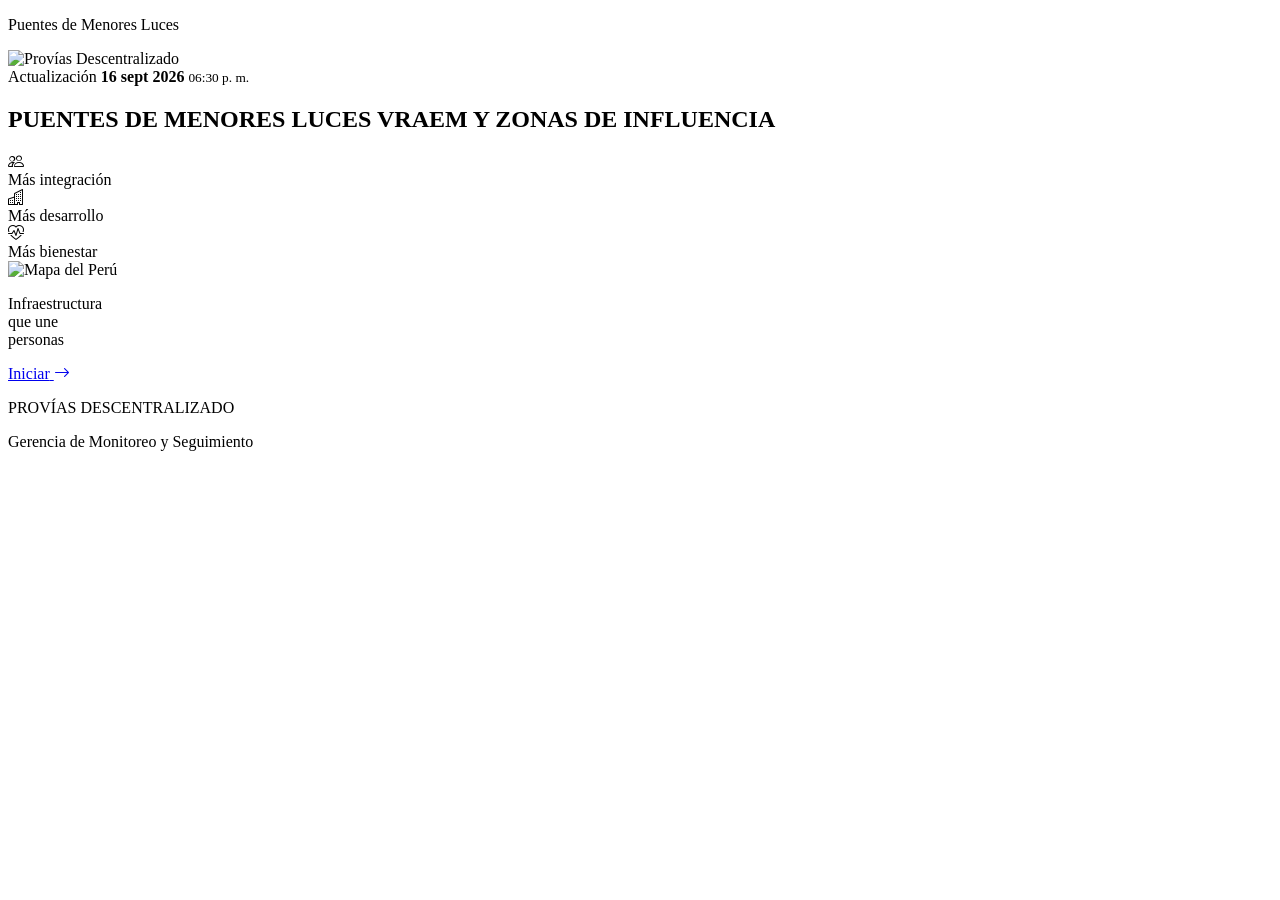
==== index.html @ feab9830 "Add files via upload" ====
<!DOCTYPE html>
<html lang="es">
<head>
  <meta charset="UTF-8">
  <meta name="viewport" content="width=device-width, initial-scale=1.0">
  <title>Puentes de Menores Luces VRAEM</title>

  <link rel="preload" as="image" href="img/portada/puente-vraem-fondo.png">
  <link rel="prefetch" href="territorio.html">

  <link rel="stylesheet"
        href="https://cdn.jsdelivr.net/npm/bootstrap-icons@1.11.3/font/bootstrap-icons.min.css">

  <link rel="stylesheet" href="css/base.css">
  <link rel="stylesheet" href="css/portada.css?v=20260911-5">
</head>

<body class="cover-page">

  <div class="cover-loader" id="coverLoader">
    <div class="cover-loader__content">
      <div class="cover-loader__bridge" aria-hidden="true">
        <span class="cover-loader__deck"></span>
        <span class="cover-loader__pillar cover-loader__pillar--1"></span>
        <span class="cover-loader__pillar cover-loader__pillar--2"></span>
        <span class="cover-loader__pillar cover-loader__pillar--3"></span>
      </div>

      <p class="cover-loader__title">Puentes de Menores Luces</p>

      <div class="cover-loader__track" aria-hidden="true">
        <span class="cover-loader__progress"></span>
      </div>
    </div>
  </div>

  <main class="cover">
    <section class="cover__stage" id="coverStage">

      <div class="cover__photo" aria-hidden="true"></div>
      <div class="cover__photo-shade" aria-hidden="true"></div>

      <div class="cover__left-overlay" aria-hidden="true"></div>
      <div class="cover__center-overlay" aria-hidden="true"></div>
      <div class="cover__right-overlay" aria-hidden="true"></div>

      <div class="cover__brand cover-piece">
        <img
          src="img/logos/logo-pvdes.png"
          alt="Provías Descentralizado"
          class="cover__brand-logo"
        >
      </div>

      <div class="cover__update cover-piece">
        <span>Actualización</span>
        <strong>16 sept 2026</strong>
        <small>06:30 p. m.</small>
      </div>

      <div class="cover__copy">
        <h1 class="cover__title">
          <span class="cover__title-kicker cover-piece">PUENTES DE</span>
          <span class="cover__title-mainline cover-piece">MENORES LUCES</span>
          <strong class="cover__title-vraem cover-piece">VRAEM</strong>

          <span class="cover__title-bottom cover-piece">
            <i aria-hidden="true"></i>
            Y ZONAS DE INFLUENCIA
          </span>
        </h1>
      </div>

      <div class="cover__benefits">
        <div class="cover-benefit cover-piece">
          <div class="cover-benefit__icon">
            <i class="bi bi-people"></i>
          </div>
          <span>Más integración</span>
        </div>

        <div class="cover-benefit cover-piece">
          <div class="cover-benefit__icon">
            <i class="bi bi-buildings"></i>
          </div>
          <span>Más desarrollo</span>
        </div>

        <div class="cover-benefit cover-piece">
          <div class="cover-benefit__icon">
            <i class="bi bi-heart-pulse"></i>
          </div>
          <span>Más bienestar</span>
        </div>
      </div>

      <div class="cover__territory">
        <img
          src="img/ui/peru-map.svg"
          alt="Mapa del Perú"
          class="cover-map cover-piece"
        >

        <p class="cover__territory-message cover-piece">
          Infraestructura<br>
          que une<br>
          personas
        </p>

        <span class="cover__territory-stroke cover-piece"></span>
      </div>

      <a class="cover__start cover-piece" href="territorio.html">
        <span>Iniciar</span>

        <em class="cover__start-arrow">
          <i class="bi bi-arrow-right"></i>
        </em>
      </a>

      <footer class="cover__footer cover-piece">
        <div class="cover__footer-line"></div>
        <p>PROVÍAS DESCENTRALIZADO</p>
        <span>Gerencia de Monitoreo y Seguimiento</span>
      </footer>

    </section>
  </main>

  <script src="js/portada.js?v=20260911-5"></script>
</body>
</html>
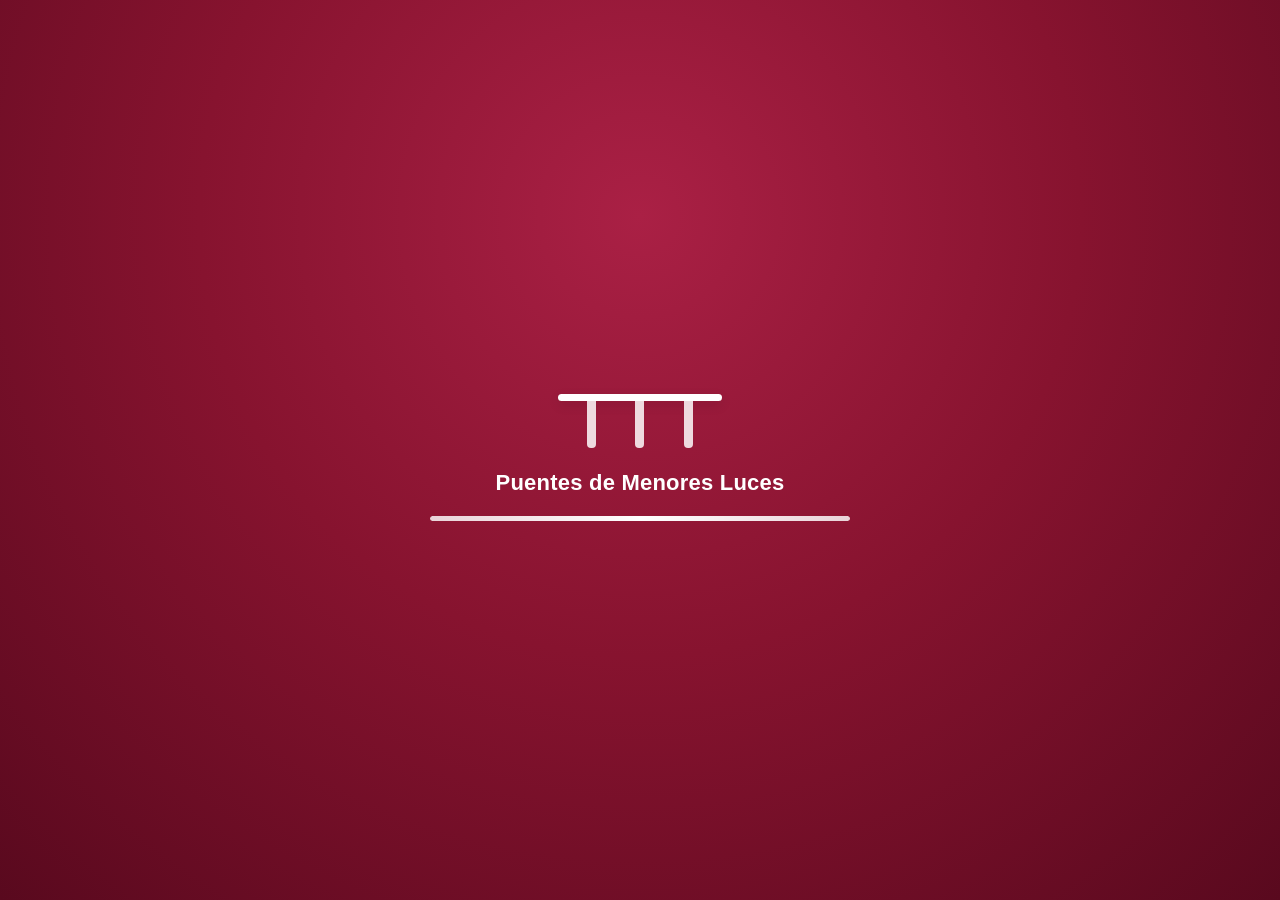
==== commit 974c8fcc: "Update index.html" ====
--- a/index.html
+++ b/index.html
@@ -54,7 +54,7 @@
 
       <div class="cover__update cover-piece">
         <span>Actualización</span>
-        <strong>16 sept 2026</strong>
+        <strong>22 sept 2026</strong>
         <small>06:30 p. m.</small>
       </div>
 
--- a/css/base.css
+++ b/css/base.css
@@ -0,0 +1,50 @@
+:root {
+  --vino: #8f1733;
+  --vino-oscuro: #6e1026;
+  --azul: #173a56;
+  --verde: #15835e;
+
+  --fondo: #f5f6f8;
+  --superficie: #ffffff;
+  --borde: #e2e6eb;
+
+  --texto: #182434;
+  --texto-secundario: #6c7887;
+
+  --radio: 12px;
+  --radio-sm: 8px;
+
+  --sombra: 0 4px 14px rgba(21, 33, 51, 0.08);
+  --sidebar-ancho: 220px;
+}
+
+* {
+  box-sizing: border-box;
+}
+
+html,
+body {
+  margin: 0;
+  min-height: 100%;
+}
+
+body {
+  font-family: Arial, Helvetica, sans-serif;
+  background: var(--fondo);
+  color: var(--texto);
+}
+
+button,
+select,
+input {
+  font: inherit;
+}
+
+button {
+  cursor: pointer;
+}
+
+a {
+  color: inherit;
+  text-decoration: none;
+}
--- a/css/portada.css
+++ b/css/portada.css
@@ -0,0 +1,950 @@
+/* =========================================================
+   PORTADA V0.8
+   Ajuste principal:
+   - el mapa del Perú deja de ser una aproximación inline
+   - ahora se usa un SVG vectorial aparte: img/ui/peru-map.svg
+   ========================================================= */
+
+:root {
+  --cover-wine: #8e1431;
+  --cover-wine-2: #aa1c40;
+  --cover-red: #ef294b;
+}
+
+html,
+body.cover-page {
+  width: 100%;
+  min-height: 100%;
+}
+
+body.cover-page {
+  margin: 0;
+  overflow-x: hidden;
+  background: #e8ebef;
+  color: #fff;
+}
+
+.cover-loader {
+  position: fixed;
+  inset: 0;
+  z-index: 9999;
+  display: grid;
+  place-items: center;
+  background: radial-gradient(circle at 50% 24%, #aa2045 0%, #87132f 47%, #59091e 100%);
+  transition: opacity .48s ease, visibility .48s ease;
+}
+
+.cover-loader.is-hidden {
+  opacity: 0;
+  visibility: hidden;
+  pointer-events: none;
+}
+
+.cover-loader__content {
+  width: min(420px, calc(100vw - 44px));
+  text-align: center;
+}
+
+.cover-loader__bridge {
+  width: 164px;
+  height: 72px;
+  position: relative;
+  margin: 0 auto 18px;
+}
+
+.cover-loader__deck {
+  position: absolute;
+  left: 0;
+  right: 0;
+  top: 14px;
+  height: 7px;
+  border-radius: 999px;
+  background: #fff;
+  box-shadow: 0 4px 12px rgba(0,0,0,.12);
+  animation: loaderDeck 1.05s ease-in-out infinite alternate;
+}
+
+.cover-loader__pillar {
+  position: absolute;
+  top: 20px;
+  width: 9px;
+  height: 48px;
+  border-radius: 0 0 4px 4px;
+  background: rgba(255,255,255,.84);
+}
+
+.cover-loader__pillar--1 { left: 29px; }
+.cover-loader__pillar--2 { left: 77px; }
+.cover-loader__pillar--3 { right: 29px; }
+
+@keyframes loaderDeck {
+  from { transform: scaleX(.84); opacity: .58; }
+  to   { transform: scaleX(1); opacity: 1; }
+}
+
+.cover-loader__title {
+  margin: 0 0 20px;
+  color: #fff;
+  font-size: 22px;
+  font-weight: 800;
+  letter-spacing: .01em;
+}
+
+.cover-loader__track {
+  height: 5px;
+  overflow: hidden;
+  border-radius: 999px;
+  background: rgba(255,255,255,.14);
+}
+
+.cover-loader__progress {
+  display: block;
+  width: 0%;
+  height: 100%;
+  border-radius: inherit;
+  background: linear-gradient(90deg, rgba(255,255,255,.78), #fff, rgba(255,255,255,.78));
+  animation: coverProgress 1.32s cubic-bezier(.2,.7,.2,1) forwards;
+}
+
+@keyframes coverProgress {
+  0%   { width: 0%; }
+  30%  { width: 31%; }
+  62%  { width: 68%; }
+  100% { width: 100%; }
+}
+
+.cover {
+  min-height: 100vh;
+  display: grid;
+  place-items: center;
+  padding: 8px;
+  background: linear-gradient(180deg, #89132f 0 34px, #eceff2 34px 100%);
+}
+
+.cover__stage {
+  width: min(100%, 1600px);
+  aspect-ratio: 16 / 9;
+  position: relative;
+  isolation: isolate;
+  overflow: hidden;
+  border: 4px solid rgba(255,255,255,.92);
+  background: #263744;
+  box-shadow: 0 16px 42px rgba(34,20,26,.22);
+}
+
+.cover-piece { opacity: 0; }
+
+.cover__photo {
+  view-transition-name: shared-bridge-photo;
+
+  position: absolute;
+  inset: 0;
+  z-index: 0;
+  opacity: 0;
+  background-image: url("../img/portada/puente-vraem-fondo.png");
+  background-size: cover;
+  background-position: center center;
+  transform: scale(1.08);
+}
+
+.cover__stage.is-assembling .cover__photo {
+  animation: assemblePhoto .82s cubic-bezier(.2,.72,.25,1) forwards;
+}
+
+@keyframes assemblePhoto {
+  from {
+    opacity: 0;
+    transform: scale(1.08);
+    filter: brightness(.78) saturate(.86);
+  }
+  to {
+    opacity: 1;
+    transform: scale(1.02);
+    filter: brightness(1) saturate(1);
+  }
+}
+
+.cover__photo::after {
+  content: "";
+  position: absolute;
+  inset: 0;
+  background: linear-gradient(180deg, rgba(22,30,42,.08), rgba(22,30,42,.16) 100%);
+}
+
+.cover__photo-shade {
+  position: absolute;
+  inset: 0;
+  z-index: 1;
+  opacity: 0;
+  background:
+    radial-gradient(circle at 19% 39%, rgba(156,20,56,.22), transparent 35%),
+    linear-gradient(90deg, rgba(17,18,28,.06) 0%, rgba(17,18,28,.02) 36%, rgba(17,18,28,.10) 100%);
+}
+
+.cover__stage.is-assembling .cover__photo-shade {
+  animation: simpleFade .48s ease .48s forwards;
+}
+
+.cover__left-overlay {
+  position: absolute;
+  z-index: 2;
+  inset: 0 auto 0 0;
+  width: 48%;
+  opacity: 0;
+  clip-path: polygon(0 0, 83% 0, 97% 100%, 0 100%);
+  background: linear-gradient(90deg, rgba(112,7,34,.96) 0%, rgba(136,14,45,.88) 62%, rgba(143,19,49,.48) 100%);
+  transform: translateX(-12%);
+}
+
+.cover__stage.is-assembling .cover__left-overlay {
+  animation: assembleLeft .58s cubic-bezier(.18,.78,.25,1) .34s forwards;
+}
+
+@keyframes assembleLeft {
+  to { opacity: 1; transform: translateX(0); }
+}
+
+.cover__center-overlay {
+  position: absolute;
+  z-index: 3;
+  left: 41.2%;
+  top: 0;
+  width: 8.2%;
+  height: 100%;
+  opacity: 0;
+  transform: skewX(-8deg) translateY(-8%);
+  background: linear-gradient(180deg, rgba(197,49,83,.18) 0%, rgba(255,255,255,.03) 45%, rgba(173,29,63,.16) 100%);
+  filter: blur(1px);
+}
+
+.cover__stage.is-assembling .cover__center-overlay {
+  animation: assembleCenter .45s ease .62s forwards;
+}
+
+@keyframes assembleCenter {
+  to { opacity: 1; transform: skewX(-8deg) translateY(0); }
+}
+
+.cover__right-overlay {
+  position: absolute;
+  z-index: 4;
+  right: 0;
+  bottom: 0;
+  width: 48%;
+  height: 58%;
+  opacity: 0;
+  clip-path: polygon(100% 0, 100% 100%, 0 100%);
+  background: linear-gradient(145deg, rgba(184,31,65,.92) 0%, rgba(145,17,49,.95) 53%, rgba(91,7,29,.98) 100%);
+  transform: translate(8%, 10%);
+}
+
+.cover__stage.is-assembling .cover__right-overlay {
+  animation: assembleRight .6s cubic-bezier(.18,.78,.25,1) .55s forwards;
+}
+
+@keyframes assembleRight {
+  to { opacity: 1; transform: translate(0,0); }
+}
+
+.cover__brand {
+  position: absolute;
+  top: 13.5%;
+  left: 2.5%;
+  z-index: 7;
+  width: min(42%, 520px);
+  transform: translateY(-16px);
+}
+
+.cover__stage.is-assembling .cover__brand {
+  animation: assembleDown .45s ease .74s forwards;
+}
+
+.cover__brand-logo {
+  view-transition-name: shared-brand-logo;
+
+  display: block;
+  max-width: 100%;
+  max-height: 74px;
+  object-fit: contain;
+  padding: 4px 7px;
+  border-radius: 4px;
+  background: #fff;
+  box-shadow: 0 6px 20px rgba(16,26,38,.16);
+}
+
+.cover__update {
+  position: absolute;
+  top: 0;
+  right: 1.2%;
+  z-index: 7;
+  min-width: 128px;
+  display: grid;
+  gap: 2px;
+  padding: 10px 13px 12px;
+  background: linear-gradient(180deg, rgba(26,41,58,.96), rgba(20,34,48,.98));
+  border-radius: 0 0 6px 6px;
+  box-shadow: 0 7px 18px rgba(0,0,0,.18);
+  transform: translateY(-100%);
+}
+
+.cover__stage.is-assembling .cover__update {
+  animation: assembleDown .42s ease .78s forwards;
+}
+
+.cover__update span { font-size: clamp(9px, .85vw, 13px); }
+.cover__update strong { font-size: clamp(11px, 1vw, 15px); }
+.cover__update small { color: rgba(255,255,255,.90); font-size: clamp(10px, .9vw, 14px); }
+
+.cover__copy {
+  position: absolute;
+  z-index: 6;
+  left: 3.7%;
+  top: 29.5%;
+  width: 45%;
+}
+
+.cover__title {
+  margin: 0;
+  color: #fff;
+  text-transform: uppercase;
+  text-shadow: 0 3px 12px rgba(29,0,11,.20);
+}
+
+.cover__title-kicker {
+  display: block;
+  width: fit-content;
+  margin-bottom: .8%;
+  color: rgba(255,255,255,.82);
+  font-size: clamp(13px, 1.25vw, 22px);
+  line-height: 1;
+  font-weight: 800;
+  letter-spacing: .18em;
+  padding: 6px 12px 5px;
+  border-radius: 999px;
+  background: rgba(255,255,255,.08);
+  border: 1px solid rgba(255,255,255,.10);
+  transform: translateX(-20px);
+}
+
+.cover__stage.is-assembling .cover__title-kicker {
+  animation: assembleTextX .4s ease .92s forwards;
+}
+
+.cover__title-mainline {
+  display: block;
+  margin-top: 1.5%;
+  margin-bottom: 2%;
+  color: #fff;
+  font-size: clamp(28px, 3.4vw, 56px);
+  line-height: .94;
+  font-weight: 900;
+  letter-spacing: -.02em;
+  transform: translateX(-22px);
+}
+
+.cover__stage.is-assembling .cover__title-mainline {
+  animation: assembleTextX .46s ease 1.02s forwards;
+}
+
+.cover__title-vraem {
+  display: block;
+  margin: 0 0 1.4%;
+  color: #fff;
+  font-size: clamp(72px, 9.5vw, 154px);
+  line-height: .82;
+  font-weight: 900;
+  letter-spacing: -.045em;
+  transform: translateY(16px) scale(.97);
+  text-shadow: 0 8px 18px rgba(47,0,14,.16);
+}
+
+.cover__stage.is-assembling .cover__title-vraem {
+  animation: assembleVraem .52s cubic-bezier(.2,.8,.2,1) 1.13s forwards;
+}
+
+@keyframes assembleVraem {
+  to { opacity: 1; transform: translateY(0) scale(1); }
+}
+
+.cover__title-bottom {
+  display: flex;
+  align-items: center;
+  gap: 12px;
+  color: rgba(255,255,255,.96);
+  font-size: clamp(17px, 2vw, 34px);
+  line-height: 1.04;
+  font-weight: 500;
+  transform: translateX(-18px);
+}
+
+.cover__title-bottom i {
+  width: clamp(32px, 4vw, 64px);
+  height: 4px;
+  flex: 0 0 auto;
+  border-radius: 999px;
+  background: var(--cover-red);
+}
+
+.cover__stage.is-assembling .cover__title-bottom {
+  animation: assembleTextX .48s ease 1.27s forwards;
+}
+
+.cover__benefits {
+  position: absolute;
+  z-index: 7;
+  left: 3.2%;
+  bottom: 9.8%;
+  width: 43%;
+  display: grid;
+  grid-template-columns: repeat(3,1fr);
+  gap: 7%;
+}
+
+.cover-benefit {
+  display: grid;
+  justify-items: center;
+  gap: 8px;
+  color: #fff;
+  text-align: center;
+  font-size: clamp(11px,1.15vw,19px);
+  font-weight: 700;
+  transform: translateY(14px) scale(.96);
+}
+
+.cover__stage.is-assembling .cover-benefit:nth-child(1) { animation: benefitIn .38s ease 1.38s forwards; }
+.cover__stage.is-assembling .cover-benefit:nth-child(2) { animation: benefitIn .38s ease 1.48s forwards; }
+.cover__stage.is-assembling .cover-benefit:nth-child(3) { animation: benefitIn .38s ease 1.58s forwards; }
+
+@keyframes benefitIn {
+  to { opacity: 1; transform: translateY(0) scale(1); }
+}
+
+.cover-benefit__icon {
+  width: clamp(52px,5.4vw,82px);
+  aspect-ratio: 1;
+  display: grid;
+  place-items: center;
+  border: 2px solid rgba(255,255,255,.94);
+  border-radius: 50%;
+  background: rgba(92,8,32,.22);
+  box-shadow: 0 6px 16px rgba(45,0,13,.16), inset 0 0 0 1px rgba(255,255,255,.08);
+  font-size: clamp(21px,2.25vw,35px);
+  transition: transform .18s ease, background-color .18s ease, box-shadow .18s ease;
+}
+
+.cover-benefit:hover .cover-benefit__icon {
+  transform: translateY(-4px);
+  background: rgba(255,255,255,.12);
+  box-shadow: 0 12px 20px rgba(45,0,13,.22);
+}
+
+.cover__territory {
+  position: absolute;
+  z-index: 7;
+  right: 4.6%;
+  bottom: 16%;
+  width: 25%;
+  height: 36%;
+}
+
+.cover-map {
+  position: absolute;
+  right: -2%;
+  top: -19%;
+  width: 38%;
+  height: 104%;
+  object-fit: contain;
+  transform: translateX(18px) rotate(0deg) scale(.94);
+  filter: drop-shadow(0 8px 14px rgba(39,0,10,.20));
+}
+
+/* Fallback si el SVG no puede incrustarse. */
+img.cover-map {
+  filter: brightness(0) invert(1) drop-shadow(0 8px 14px rgba(39,0,10,.20)) !important;
+}
+
+/* SVG incrustado: departamentos blancos por capas, controlados por CSS. */
+svg.cover-map--inline {
+  overflow: visible;
+  filter: drop-shadow(0 8px 14px rgba(39,0,10,.20));
+}
+
+svg.cover-map--inline path[id^="PE-"] {
+  fill: rgba(255,255,255,.90) !important;
+  stroke: rgba(255,255,255,.98) !important;
+  stroke-width: 1.15 !important;
+  stroke-linejoin: round;
+  vector-effect: non-scaling-stroke;
+}
+
+svg.cover-map--inline path[id^="PE-"]:nth-of-type(4n + 1) { fill: rgba(255,255,255,.98) !important; }
+svg.cover-map--inline path[id^="PE-"]:nth-of-type(4n + 2) { fill: rgba(255,246,249,.90) !important; }
+svg.cover-map--inline path[id^="PE-"]:nth-of-type(4n + 3) { fill: rgba(244,226,233,.82) !important; }
+svg.cover-map--inline path[id^="PE-"]:nth-of-type(4n)     { fill: rgba(255,255,255,.72) !important; }
+
+svg.cover-map--inline #PE-LKT {
+  fill: rgba(255,255,255,.20) !important;
+  stroke: rgba(255,255,255,.68) !important;
+}
+
+
+.cover__stage.is-assembling .cover-map {
+  animation: mapIn .52s cubic-bezier(.2,.8,.2,1) 1.48s forwards;
+}
+
+@keyframes mapIn {
+  to { opacity: 1; transform: translateX(0) rotate(0) scale(1); }
+}
+
+.cover__territory-message {
+  position: absolute;
+  left: 0;
+  bottom: 9%;
+  margin: 0;
+  color: #fff;
+  font-family: "Segoe Print", "Bradley Hand", cursive;
+  font-size: clamp(17px,2.25vw,38px);
+  line-height: 1.03;
+  font-style: italic;
+  font-weight: 600;
+  transform: translateY(14px) rotate(-4deg);
+  text-shadow: 0 3px 10px rgba(61,0,16,.24);
+}
+
+.cover__stage.is-assembling .cover__territory-message {
+  animation: territoryTextIn .45s ease 1.64s forwards;
+}
+
+@keyframes territoryTextIn {
+  to { opacity: 1; transform: translateY(0) rotate(-4deg); }
+}
+
+.cover__territory-stroke {
+  position: absolute;
+  left: 30%;
+  bottom: 3%;
+  width: 0;
+  height: 4px;
+  border-radius: 999px;
+  background: var(--cover-red);
+  transform: rotate(-7deg);
+  opacity: 1;
+}
+
+.cover__stage.is-assembling .cover__territory-stroke {
+  animation: drawTerritoryLine .38s ease 1.82s forwards;
+}
+
+@keyframes drawTerritoryLine {
+  to { width: 48%; }
+}
+
+.cover__start {
+  position: absolute;
+  z-index: 9;
+  right: 3.4%;
+  bottom: 5%;
+  min-width: clamp(160px, 18vw, 220px);
+  min-height: clamp(48px,5vw,66px);
+  display: inline-flex;
+  align-items: center;
+  justify-content: space-between;
+  gap: 18px;
+  padding: 0 clamp(18px,2vw,28px);
+  border-radius: 10px;
+  overflow: hidden;
+  background: linear-gradient(180deg, #ffffff 0%, #f5f7fa 100%);
+  color: #243648;
+  font-size: clamp(13px,1.35vw,21px);
+  font-weight: 800;
+  box-shadow: 0 12px 28px rgba(62,0,16,.28), 0 2px 6px rgba(0,0,0,.08);
+  transform: translateY(18px) scale(.97);
+  transition: transform .2s ease, box-shadow .2s ease;
+}
+
+.cover__stage.is-assembling .cover__start {
+  animation: startIn .48s cubic-bezier(.2,.82,.2,1) 1.9s forwards;
+}
+
+@keyframes startIn {
+  to { opacity: 1; transform: translateY(0) scale(1); }
+}
+
+.cover__start::before {
+  content: "";
+  position: absolute;
+  top: 0;
+  left: -30%;
+  width: 20%;
+  height: 100%;
+  background: linear-gradient(90deg, transparent, rgba(255,255,255,.84), transparent);
+  transform: skewX(-20deg);
+}
+
+.cover__stage.is-complete .cover__start::before {
+  animation: startSweep 2.4s ease-in-out 1s infinite;
+}
+
+@keyframes startSweep {
+  0%, 62% { left: -30%; }
+  100%    { left: 118%; }
+}
+
+.cover__start:hover {
+  transform: translateY(-4px) scale(1.015);
+  box-shadow: 0 18px 34px rgba(62,0,16,.34), 0 4px 10px rgba(0,0,0,.12);
+}
+
+.cover__start-arrow {
+  width: 36px;
+  height: 36px;
+  flex: 0 0 36px;
+  display: grid;
+  place-items: center;
+  border-radius: 50%;
+  background: rgba(142,20,49,.08);
+  color: var(--cover-wine);
+  font-style: normal;
+  font-size: 1.1em;
+  transition: transform .2s ease, background-color .2s ease, color .2s ease;
+}
+
+.cover__start:hover .cover__start-arrow {
+  transform: translateX(4px);
+  background: var(--cover-wine);
+  color: #fff;
+}
+
+.cover__footer {
+  position: absolute;
+  left: 3.2%;
+  bottom: 2%;
+  z-index: 7;
+  display: flex;
+  align-items: center;
+  gap: 12px;
+  color: rgba(255,255,255,.94);
+  font-size: clamp(10px,.95vw,15px);
+  font-weight: 700;
+  transform: translateY(10px);
+}
+
+.cover__stage.is-assembling .cover__footer {
+  animation: assembleUp .4s ease 1.78s forwards;
+}
+
+.cover__footer-line {
+  width: 58px;
+  height: 4px;
+  border-radius: 999px;
+  background: rgba(255,255,255,.92);
+}
+
+.cover__footer p,
+.cover__footer span {
+  margin: 0;
+}
+
+.cover__footer span {
+  font-weight: 500;
+  opacity: .88;
+}
+
+@keyframes simpleFade {
+  to { opacity: 1; }
+}
+
+@keyframes assembleDown {
+  to { opacity: 1; transform: translateY(0); }
+}
+
+@keyframes assembleUp {
+  to { opacity: 1; transform: translateY(0); }
+}
+
+@keyframes assembleTextX {
+  to { opacity: 1; transform: translateX(0); }
+}
+
+.cover__stage.is-complete .cover__photo {
+  opacity: 1;
+  transform: scale(1.02);
+  filter: brightness(1) saturate(1);
+  animation: none;
+}
+
+.cover__stage.is-complete .cover__photo-shade,
+.cover__stage.is-complete .cover__left-overlay,
+.cover__stage.is-complete .cover__center-overlay,
+.cover__stage.is-complete .cover__right-overlay {
+  opacity: 1;
+}
+
+
+@media (max-width: 920px) {
+  .cover { padding: 0; }
+
+  .cover__stage {
+    width: 100%;
+    min-height: 100vh;
+    aspect-ratio: auto;
+    border: 0;
+  }
+
+  .cover__left-overlay { width: 74%; }
+  .cover__brand { width: 65%; }
+  .cover__copy { top: 28%; width: 66%; }
+  .cover__benefits { width: 58%; bottom: 14%; }
+  .cover__territory { width: 33%; right: 3%; }
+  .cover__right-overlay { width: 58%; }
+}
+
+@media (max-width: 640px) {
+  .cover__photo { background-position: 62% center; }
+
+  .cover__left-overlay {
+    width: 100%;
+    clip-path: none;
+    background: linear-gradient(90deg, rgba(99,7,31,.94), rgba(122,12,42,.72));
+  }
+
+  .cover__center-overlay { display: none; }
+  .cover__brand { top: 8%; width: 74%; }
+  .cover__copy { top: 25%; left: 5%; width: 90%; }
+  .cover__title-kicker { font-size: clamp(12px,4vw,17px); }
+  .cover__title-mainline { font-size: clamp(23px,7vw,35px); }
+  .cover__title-vraem { font-size: clamp(62px,21vw,102px); }
+  .cover__title-bottom { font-size: clamp(17px,5vw,26px); }
+
+  .cover__benefits {
+    left: 4%;
+    width: 92%;
+    bottom: 16%;
+    gap: 3%;
+  }
+
+  .cover__territory,
+  .cover__footer {
+    display: none;
+  }
+
+  .cover__right-overlay {
+    height: 34%;
+    width: 100%;
+  }
+
+  .cover__start {
+    left: 5%;
+    right: auto;
+    bottom: 5%;
+  }
+}
+
+@media (prefers-reduced-motion: reduce) {
+  *,
+  *::before,
+  *::after {
+    animation-duration: .01ms !important;
+    animation-iteration-count: 1 !important;
+    transition-duration: .01ms !important;
+  }
+
+  .cover-piece,
+  .cover__photo,
+  .cover__photo-shade,
+  .cover__left-overlay,
+  .cover__center-overlay,
+  .cover__right-overlay {
+    opacity: 1 !important;
+  }
+}
+
+
+/* =========================================================
+   NAVEGACIÓN ESTABLE
+   El botón se habilita solo al terminar el ensamblaje inicial.
+   La navegación sigue siendo un enlace HTML nativo.
+   ========================================================= */
+
+.cover__start {
+  pointer-events: none;
+}
+
+.cover__stage.is-complete .cover__start {
+  pointer-events: auto;
+}
+
+/* =========================================================
+   TRANSICIONES ENTRE DOCUMENTOS
+   Foto: portada completa -> bloque fotográfico de Territorio.
+   ========================================================= */
+
+@view-transition {
+  navigation: auto;
+}
+
+::view-transition-old(root),
+::view-transition-new(root),
+::view-transition-old(shared-bridge-photo),
+::view-transition-new(shared-bridge-photo),
+::view-transition-old(shared-brand-logo),
+::view-transition-new(shared-brand-logo) {
+  mix-blend-mode: normal;
+}
+
+/* El documento acompaña suavemente, pero no compite con la foto. */
+::view-transition-group(root) {
+  animation-duration: .58s;
+  animation-timing-function: cubic-bezier(.22,.78,.22,1);
+}
+
+::view-transition-old(root) {
+  animation: coverRootOut .52s ease both;
+}
+
+::view-transition-new(root) {
+  animation: coverRootIn .58s ease both;
+}
+
+/* La fotografía es el elemento protagonista. */
+::view-transition-group(shared-bridge-photo) {
+  z-index: 100;
+  animation-duration: 1.32s;
+  animation-timing-function: cubic-bezier(.16,.84,.18,1);
+  overflow: clip;
+}
+
+::view-transition-image-pair(shared-bridge-photo) {
+  isolation: isolate;
+}
+
+::view-transition-old(shared-bridge-photo),
+::view-transition-new(shared-bridge-photo) {
+  width: 100%;
+  height: 100%;
+  object-fit: cover;
+  backface-visibility: hidden;
+}
+
+::view-transition-group(shared-brand-logo) {
+  z-index: 110;
+  animation-duration: .92s;
+  animation-timing-function: cubic-bezier(.18,.82,.22,1);
+}
+
+@keyframes coverRootOut {
+  from { opacity: 1; }
+  to   { opacity: .34; }
+}
+
+@keyframes coverRootIn {
+  from { opacity: .22; }
+  to   { opacity: 1; }
+}
+
+
+/* =========================================================
+   PORTADA → TERRITORIO | MORPH DETERMINISTA EN PRIMER INGRESO
+   El iframe precargado conserva el mismo viewport y entrega las
+   coordenadas finales exactas de la foto de Territorio.
+   ========================================================= */
+
+.cover-prewarm-frame {
+  position: fixed !important;
+  inset: 0 !important;
+  width: 100vw !important;
+  height: 100vh !important;
+  border: 0 !important;
+  opacity: 0 !important;
+  pointer-events: none !important;
+  z-index: -2147483000 !important;
+}
+
+.cover-transition-overlay {
+  position: fixed;
+  pointer-events: none;
+}
+
+.cover-transition-backdrop {
+  inset: 0;
+  z-index: 99990;
+  opacity: 0;
+  background:
+    linear-gradient(180deg, #89132f 0 66px, #eef1f4 66px 100%);
+  transition: opacity .46s ease;
+}
+
+.cover-transition-backdrop.is-active {
+  opacity: 1;
+}
+
+.cover-transition-target-frame {
+  z-index: 99991;
+  opacity: 0;
+  transform: translateY(12px) scale(.995);
+  border: 1px solid rgba(220,226,233,.92);
+  border-radius: 24px;
+  background: #fff;
+  box-shadow:
+    0 18px 42px rgba(24,34,48,.13),
+    0 2px 8px rgba(24,34,48,.05);
+  transition:
+    opacity .50s ease .12s,
+    transform .78s cubic-bezier(.18,.82,.22,1) .04s;
+}
+
+.cover-transition-target-frame.is-active {
+  opacity: 1;
+  transform: translateY(0) scale(1);
+}
+
+.cover-transition-photo {
+  z-index: 99994;
+  overflow: hidden;
+  opacity: 1;
+  background-image: url("../img/portada/puente-vraem-fondo.png");
+  background-size: cover;
+  background-position: center center;
+  border-radius: 0;
+  box-shadow: 0 16px 42px rgba(34,20,26,.22);
+  transition:
+    left .92s cubic-bezier(.16,.84,.18,1),
+    top .92s cubic-bezier(.16,.84,.18,1),
+    width .92s cubic-bezier(.16,.84,.18,1),
+    height .92s cubic-bezier(.16,.84,.18,1),
+    border-radius .92s cubic-bezier(.16,.84,.18,1),
+    background-position .92s cubic-bezier(.16,.84,.18,1),
+    box-shadow .92s ease;
+}
+
+.cover-transition-photo::after {
+  content: "";
+  position: absolute;
+  inset: 0;
+  background:
+    linear-gradient(90deg, transparent 0%, rgba(255,255,255,.04) 100%),
+    linear-gradient(180deg, rgba(22,30,42,.06), rgba(22,30,42,.14));
+  transition: opacity .92s ease;
+}
+
+.cover-transition-photo.is-active::after {
+  opacity: .52;
+}
+
+body.is-photo-morphing .cover__stage > *:not(.cover__photo) {
+  opacity: 0 !important;
+  transition: opacity .30s ease, transform .38s ease !important;
+}
+
+body.is-photo-morphing .cover__stage > .cover__photo {
+  opacity: 0 !important;
+  transition: opacity .12s ease !important;
+}
+
+@media (prefers-reduced-motion: reduce) {
+  .cover-transition-target-frame,
+  .cover-transition-photo,
+  .cover-transition-backdrop {
+    transition-duration: .01ms !important;
+  }
+}
